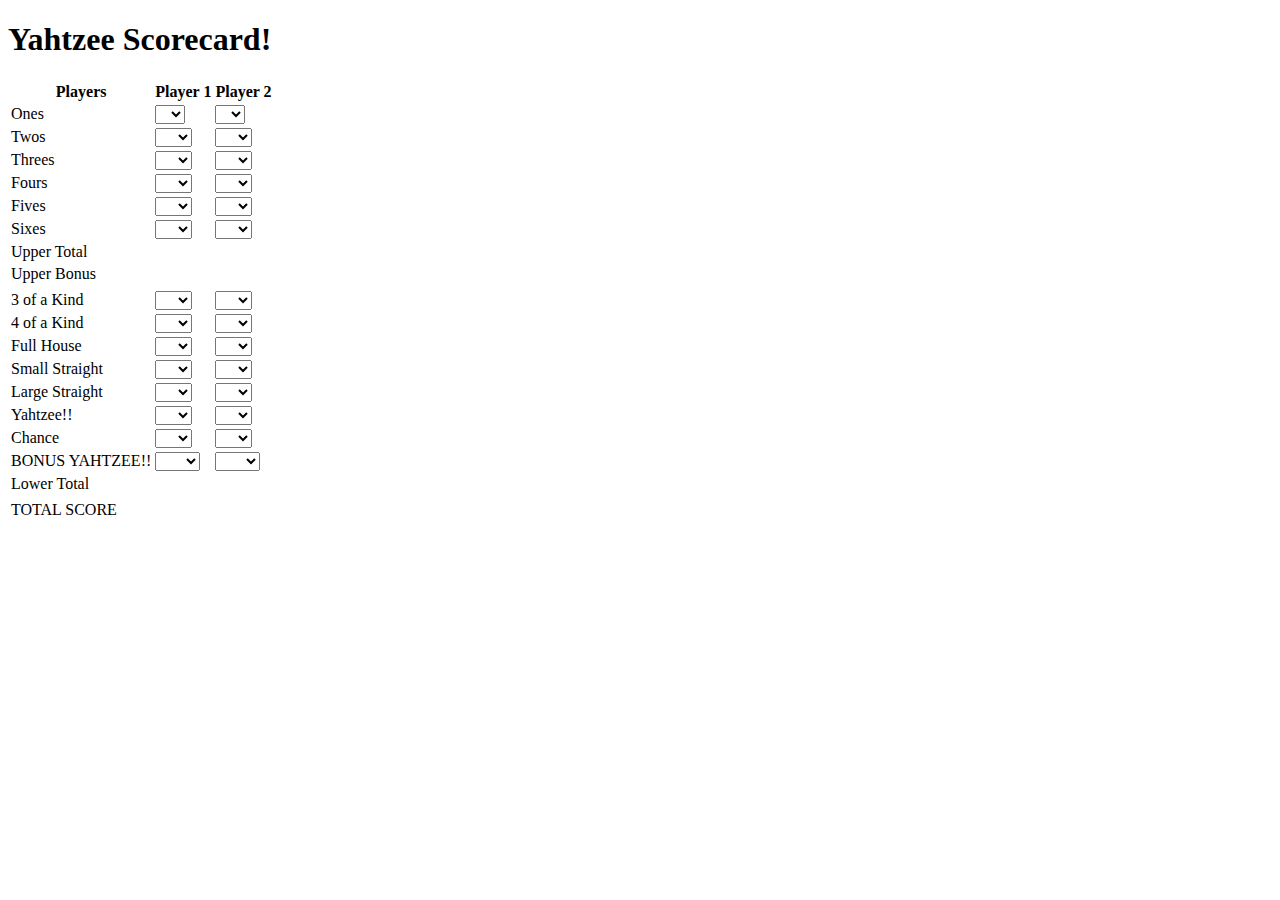
==== yahtzee.html @ 252dfaeb "Create yahtzee.html" ====
<!DOCTYPE html>
<html lang="en">
<head>
    <meta charset="UTF-8">
    <meta name="viewport" content="width=device-width, initial-scale=1.0">
    <title>Stylish Compact Table</title>
    <link rel="stylesheet" href="yahtzee.css">
    <script src="yahtzee.js"></script>
</head>
<body>
    <div class="container">
        <h1>Yahtzee Scorecard!</h1>
        <table id="myTable">
            <thead>
                <tr>
                    <th>Players</th>
                    <th>Player 1</th>
                    <th>Player 2</th>
                </tr>
            </thead>
            <tbody>
                <!-- 24 Rows -->
                <tr>
                    <td>Ones</td>
                    <td>
                        <select name="entry1-1">
                        <option value="">  </option>
                        <option value="blank">-</option>
                        <option value="1">1</option>
                        <option value="2">2</option>
                        <option value="3">3</option>
                        <option value="4">4</option>
                        <option value="5">5</option>
                 </select>
                </td>
                    <td>
                        <select name="entry2-1">
                        <option value="">  </option>
                        <option value="blank">-</option>
                        <option value="1">1</option>
                        <option value="2">2</option>
                        <option value="3">3</option>
                        <option value="4">4</option>
                        <option value="5">5</option>
                 </select>
                </td>
                </tr>
                <tr>
                    <td>Twos</td>
                    <td>
                        <select name="entry1-2">
                        <option value="">  </option>
                        <option value="blank">-</option>
                        <option value="2">2</option>
                        <option value="4">4</option>
                        <option value="6">6</option>
                        <option value="8">8</option>
                        <option value="10">10</option>
                 </select>
                </td>
                    <td>
                        <select name="entry2-2">
                        <option value="">  </option>
                        <option value="blank">-</option>
                        <option value="2">2</option>
                        <option value="4">4</option>
                        <option value="6">6</option>
                        <option value="8">8</option>
                        <option value="10">10</option>
                 </select>
                </td>
                </tr>
                <tr>
                    <td>Threes</td>
                    <td>
                        <select name="entry1-3">
                        <option value="">  </option>
                        <option value="blank">-</option>
                        <option value="3">3</option>
                        <option value="6">6</option>
                        <option value="9">9</option>
                        <option value="12">12</option>
                        <option value="15">15</option>
                 </select>
                </td>
                    <td>
                        <select name="entry2-3">
                        <option value="">  </option>
                        <option value="blank">-</option>
                        <option value="3">3</option>
                        <option value="6">6</option>
                        <option value="9">9</option>
                        <option value="12">12</option>
                        <option value="15">15</option>
                 </select>
                </td>
                </tr>
                <tr>
                    <td>Fours</td>
                    <td>
                        <select name="entry1-4">
                        <option value="">  </option>
                        <option value="blank">-</option>
                        <option value="4">4</option>
                        <option value="8">8</option>
                        <option value="12">12</option>
                        <option value="16">16</option>
                        <option value="20">20</option>
                 </select>
                </td>
                    <td>
                        <select name="entry2-4">
                        <option value="">  </option>
                        <option value="blank">-</option>
                        <option value="4">4</option>
                        <option value="8">8</option>
                        <option value="12">12</option>
                        <option value="16">16</option>
                        <option value="20">20</option>
                 </select>
                </tr>
                <tr>
                    <td>Fives</td>
                    <td>
                        <select name="entry1-5">
                        <option value="">  </option>
                        <option value="blank">-</option>
                        <option value="5">5</option>
                        <option value="10">10</option>
                        <option value="15">15</option>
                        <option value="20">20</option>
                        <option value="25">25</option>
                 </select>
                </td>
                    <td>
                        <select name="entry2-5">
                        <option value="">  </option>
                        <option value="blank">-</option>
                        <option value="5">5</option>
                        <option value="10">10</option>
                        <option value="15">15</option>
                        <option value="20">20</option>
                        <option value="25">25</option>
                 </select>
                </tr>
                <tr>
                    <td>Sixes</td>
                    <td>
                    <select name="entry1-6">
                        <option value="">  </option>
                        <option value="blank">-</option>
                        <option value="6">6</option>
                        <option value="12">12</option>
                        <option value="18">18</option>
                        <option value="24">24</option>
                        <option value="30">30</option>
                 </select>
                </td>
                    <td>
                        <select name="entry2-6">
                        <option value="">  </option>
                        <option value="blank">-</option>
                        <option value="6">6</option>
                        <option value="12">12</option>
                        <option value="18">18</option>
                        <option value="24">24</option>
                        <option value="30">30</option>
                 </select>
                 </td>
                </tr>
                <tr>
                    <td>Upper Total</td>
                    <td id="ut1"></td>
                    <td id="ut2"></td>
                </tr>
                <tr>
                    <td>Upper Bonus</td>
                    <td id="ub1"></td>
                    <td id="ub2"></td>
                </tr>
                <tr>
                    <td colspan="3"></td>
                </tr>
                <tr>
                    <td>3 of a Kind</td>
                    <td><select name="entry1-7">
                        <option value="">  </option>
                        <option value="blank">-</option>
                        <option value="3">3</option>
                        <option value="6">6</option>
                        <option value="12">12</option>
                        <option value="15">15</option>
                        <option value="18">18</option>
                        </select>
                        </td>
                    <td><select name="entry2-7">
                        <option value="">  </option>
                        <option value="blank">-</option>
                        <option value="3">3</option>
                        <option value="6">6</option>
                        <option value="12">12</option>
                        <option value="15">15</option>
                        <option value="18">18</option>
                        </select>
                    </td>
                </tr>
                <tr>
                    <td>4 of a Kind</td>
                    <td><select name="entry1-8">
                        <option value="">  </option>
                        <option value="blank">-</option>
                        <option value="4">4</option>
                        <option value="8">8</option>
                        <option value="16">16</option>
                        <option value="20">20</option>
                        <option value="24">24</option>
                    </select>
                </td>
                    <td><select name="entry2-8">
                        <option value="">  </option>
                        <option value="blank">-</option>
                        <option value="4">4</option>
                        <option value="8">8</option>
                        <option value="16">16</option>
                        <option value="20">20</option>
                        <option value="24">24</option>
                        </select>
                        </td>
                </tr>
                <tr>
                    <td>Full House</td>
                    <td><select name="entry1-9">
                        <option value="">  </option>
                        <option value="blank">-</option>
                        <option value="25">25</option>
                    </select>
                </td>
                    <td><select name="entry2-9">
                        <option value="">  </option>
                        <option value="blank">-</option>
                        <option value="25">25</option>
                    </select>
                </td>
                </tr>
                <tr>
                    <td>Small Straight</td>
                    <td><select name="entry1-10">
                        <option value="">  </option>
                        <option value="blank">-</option>
                        <option value="30">30</option>
                    </select>
                </td>
                    <td><select name="entry2-10">
                        <option value="">  </option>
                        <option value="blank">-</option>
                        <option value="30">30</option>
                    </select>
                </td>
                </tr>
                <tr>
                    <td>Large Straight</td>
                    <td><select name="entry1-11">
                        <option value="">  </option>
                        <option value="blank">-</option>
                        <option value="40">40</option>
                    </select>
                </td>
                    <td><select name="entry2-11">
                        <option value="">  </option>
                        <option value="blank">-</option>
                        <option value="40">40</option>
                    </select>
                </td>
                </tr>
                <tr>
                    <td>Yahtzee!!</td>
                    <td><select name="entry1-12">
                        <option value="">  </option>
                        <option value="blank">-</option>
                        <option value="50">50</option>
                    </select>
                </td>
                    <td><select name="entry2-12">
                        <option value="">  </option>
                        <option value="blank">-</option>
                        <option value="50">50</option>
                    </select>
                </td>
                </tr>
                <tr>
                    <td>Chance</td>
                    <td><select name="entry1-13">
                        <option value="">  </option>
                        <option value="blank">-</option>
                        <option value="5">5</option>
                        <option value="6">6</option>
                        <option value="7">7</option>
                        <option value="8">8</option>
                        <option value="9">9</option>
                        <option value="10">10</option>
                        <option value="11">11</option>
                        <option value="12">12</option>
                        <option value="13">13</option>
                        <option value="14">14</option>
                        <option value="15">15</option>
                        <option value="16">16</option>
                        <option value="17">17</option>
                        <option value="18">18</option>
                        <option value="19">19</option>
                        <option value="20">20</option>
                        <option value="21">21</option>
                        <option value="22">22</option>
                        <option value="23">23</option>
                        <option value="24">24</option>
                        <option value="25">25</option>
                        <option value="26">26</option>
                        <option value="27">27</option>
                        <option value="28">28</option>
                        <option value="29">29</option>
                        <option value="30">30</option>
                    </select>
                    </td>
                    <td><select name="entry2-13">
                        <option value="">  </option>
                        <option value="blank">-</option>
                        <option value="5">5</option>
                        <option value="6">6</option>
                        <option value="7">7</option>
                        <option value="8">8</option>
                        <option value="9">9</option>
                        <option value="10">10</option>
                        <option value="11">11</option>
                        <option value="12">12</option>
                        <option value="13">13</option>
                        <option value="14">14</option>
                        <option value="15">15</option>
                        <option value="16">16</option>
                        <option value="17">17</option>
                        <option value="18">18</option>
                        <option value="19">19</option>
                        <option value="20">20</option>
                        <option value="21">21</option>
                        <option value="22">22</option>
                        <option value="23">23</option>
                        <option value="24">24</option>
                        <option value="25">25</option>
                        <option value="26">26</option>
                        <option value="27">27</option>
                        <option value="28">28</option>
                        <option value="29">29</option>
                        <option value="30">30</option>
                        </select>
                    </td>
                </tr>
                <tr>
                    <td>BONUS YAHTZEE!!</td>
                    <td><select name="entry1-14">
                        <option value="">  </option>
                        <option value="blank">-</option>
                        <option value="100">100</option>
                    </select>
                </td>
                    <td><select name="entry2-14">
                        <option value="">  </option>
                        <option value="blank">-</option>
                        <option value="100">100</option>
                    </select>
                </td>
                </tr>
                <tr>
                    <td>Lower Total</td>
                    <td id="lt1"></td>
                    <td id="lt2"></td>
                </tr>
                <tr>
                    <td colspan="3"></td>
                </tr>
                <tr>
                    <td>TOTAL SCORE</td>
                    <td id="ts1"></td>
                    <td id="ts2"></td>
                </tr>
            </tbody>
        </table>
    </div>
</body>
</html>
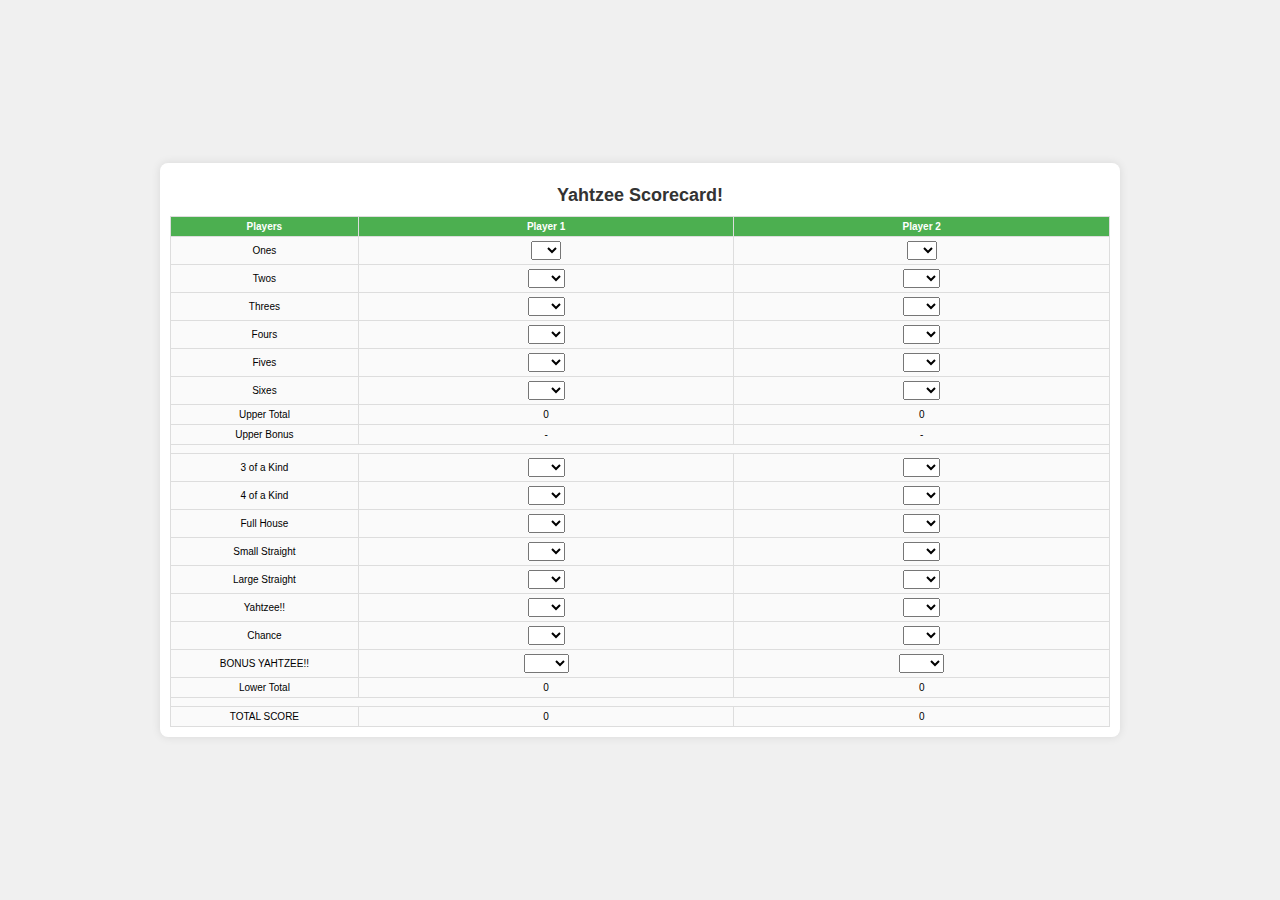
==== commit b586188d: "Update yahtzee.html" ====
--- a/yahtzee.html
+++ b/yahtzee.html
@@ -5,7 +5,7 @@
     <meta name="viewport" content="width=device-width, initial-scale=1.0">
     <title>Stylish Compact Table</title>
     <link rel="stylesheet" href="yahtzee.css">
-    <script src="yahtzee.js"></script>
+    <script src="/yahtzee.js"></script>
 </head>
 <body>
     <div class="container">
--- a/yahtzee.css
+++ b/yahtzee.css
@@ -0,0 +1,103 @@
+body {
+    font-family: Arial, sans-serif;
+    margin: 0;
+    padding: 0;
+    display: flex;
+    justify-content: center;
+    align-items: center;
+    height: 100vh;
+    background-color: #f0f0f0;
+}
+
+.container {
+    width: 75%;
+    max-width: 100%;
+    padding: 10px;
+    background-color: white;
+    box-shadow: 0 0 10px rgba(0, 0, 0, 0.1);
+    border-radius: 8px;
+    box-sizing: border-box;
+    overflow: auto;
+    text-align: center;
+}
+
+h1 {
+    margin-bottom: 10px;
+    font-size: 18px;
+    color: #333;
+}
+
+table {
+    width: 100%;
+    border-collapse: collapse;
+    margin: 0 auto;
+    font-size: 10px;
+}
+
+th, td {
+    padding: 4px;
+    border: 1px solid #ddd;
+    text-align: center;
+}
+
+th {
+    background-color: #4CAF50;
+    color: white;
+    padding: 4px 2px;
+}
+
+td {
+    background-color: #fafafa;
+    padding: 4px 2px;
+}
+
+input[type="text"] {
+    width: 100%;
+    padding: 2px;
+    margin: 0;
+    box-sizing: border-box;
+    font-size: 10px;
+    text-align: center;
+}
+
+@media (max-width: 600px) {
+    body {
+        padding: 5px;
+    }
+
+    .container {
+        padding: 5px;
+    }
+
+    table {
+        font-size: 8px;
+    }
+
+    th, td {
+        padding: 2px;
+    }
+
+    input[type="text"] {
+        width: 100%;
+        padding: 1px;
+        font-size: 8px;
+        text-align: center;
+    }
+}
+
+/* Set specific widths for columns */
+th:first-child, td:first-child {
+    width: 20%; /* Adjust as needed */
+}
+
+th:nth-child(2), td:nth-child(2),
+th:nth-child(3), td:nth-child(3) {
+    width: 40%; /* Adjust as needed */
+}
+.red-background {
+    background-color: red;
+}
+
+.green-background {
+    background-color: green;
+}
